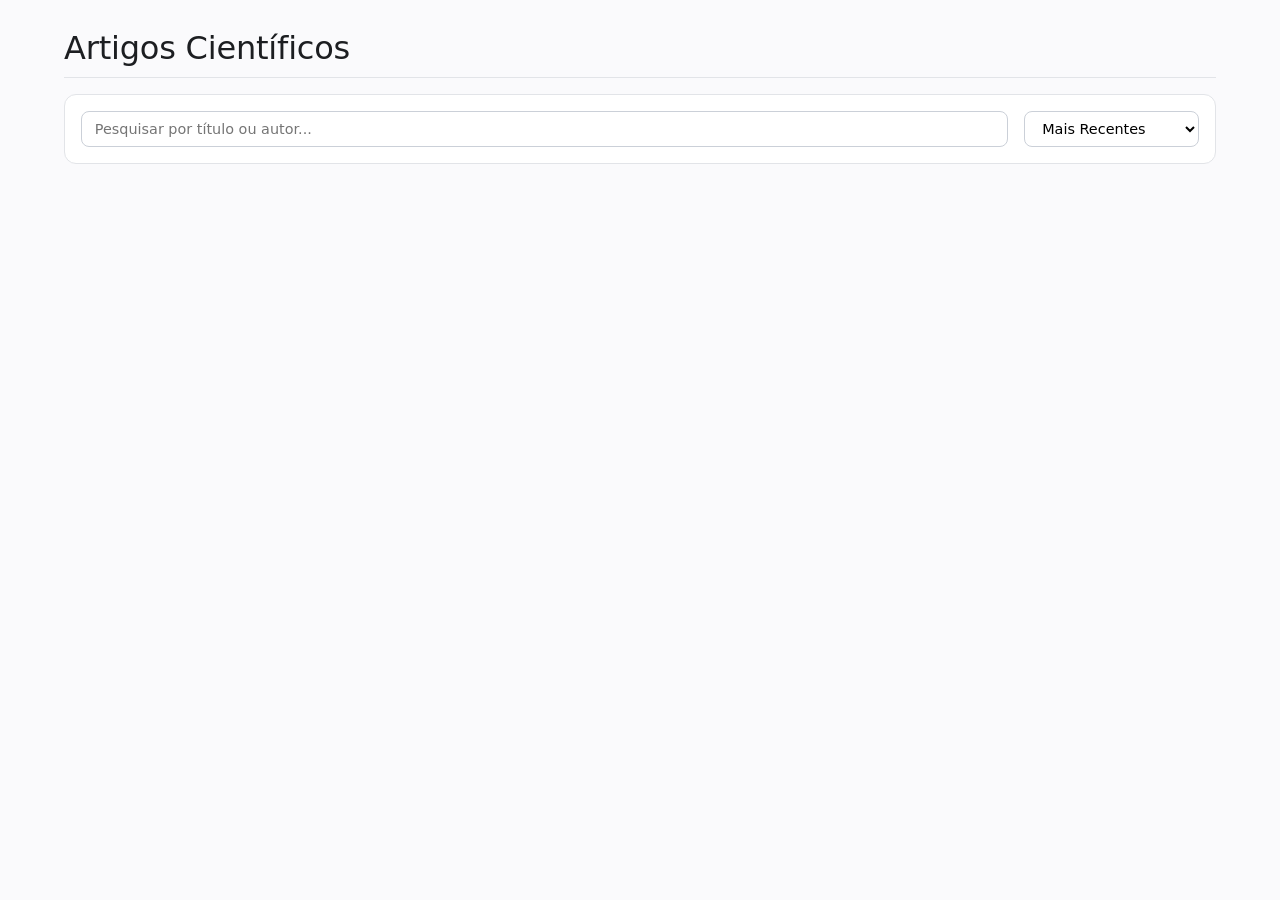
==== index.html @ b330bcac "first commit" ====
<!DOCTYPE html>
<html lang="pt-BR">
<head>
    <meta charset="UTF-8">
    <meta name="viewport" content="width=device-width, initial-scale=1.0">
    <title>Plataforma de Artigos Científicos</title>
    <link rel="stylesheet" href="style.css">
</head>
<body>
    <div id="header-container"></div>
    <main class="container">
        <h1>Artigos Científicos</h1>
        
        <div class="filters">
            <input type="text" id="search-input" placeholder="Pesquisar por título ou autor...">
            <select id="order-select">
                <option value="recent">Mais Recentes</option>
                <option value="likes">Mais Curtidos</option>
                <option value="views">Mais Visualizados</option>
            </select>
        </div>
        
        <div id="articles-list" class="articles-grid"></div>
    </main>
    
    <script type="module" src="script.js"></script>
</body>
</html>
---- style.css ----
/* Reset e base */
* {
    margin: 0;
    padding: 0;
    box-sizing: border-box;
}

body {
    font-family: system-ui, -apple-system, 'Segoe UI', Roboto, 'Helvetica Neue', sans-serif;
    background: #fafafc;
    color: #1c1e21;
    line-height: 1.5;
    font-size: 16px;
}

.container {
    max-width: 1200px;
    margin: 0 auto;
    padding: 1.5rem;
}

/* Cabeçalho */
header {
    background: #ffffff;
    border-bottom: 1px solid #e2e4e8;
    padding: 0.75rem 0;
    position: sticky;
    top: 0;
    z-index: 100;
}

.header-container {
    max-width: 1200px;
    margin: 0 auto;
    padding: 0 1.5rem;
    display: flex;
    justify-content: space-between;
    align-items: center;
    flex-wrap: wrap;
    gap: 1rem;
}

.logo a {
    font-size: 1.6rem;
    font-weight: 500;
    text-decoration: none;
    color: #1c1e21;
    letter-spacing: -0.3px;
}

.logo a:hover {
    color: #2c6bcf;
}

.nav-links {
    display: flex;
    align-items: center;
    gap: 1.2rem;
    flex-wrap: wrap;
}

.nav-links a {
    text-decoration: none;
    color: #2c6bcf;
    font-size: 0.9rem;
}

.nav-links a:hover {
    text-decoration: underline;
}

.user-info {
    display: flex;
    align-items: center;
    gap: 1rem;
    font-size: 0.9rem;
    background: #f0f2f5;
    padding: 0.3rem 0.8rem;
    border-radius: 20px;
}

/* Títulos */
h1, h2, h3, h4 {
    font-weight: 500;
    margin-bottom: 1rem;
    color: #1c1e21;
    letter-spacing: -0.2px;
}

h1 { font-size: 2rem; border-bottom: 1px solid #e2e4e8; padding-bottom: 0.3rem; }
h2 { font-size: 1.6rem; border-bottom: 1px solid #e2e4e8; padding-bottom: 0.2rem; }
h3 { font-size: 1.3rem; }
h4 { font-size: 1.1rem; }

/* Filtros */
.filters {
    display: flex;
    gap: 1rem;
    margin-bottom: 2rem;
    flex-wrap: wrap;
    background: #ffffff;
    padding: 1rem;
    border: 1px solid #e2e4e8;
    border-radius: 12px;
}

.filters input, .filters select {
    padding: 0.5rem 0.8rem;
    border: 1px solid #cbd0d8;
    border-radius: 8px;
    font-family: inherit;
    font-size: 0.9rem;
    background: #ffffff;
}

.filters input {
    flex: 1;
    min-width: 200px;
}

/* Lista de artigos */
.articles-grid {
    display: flex;
    flex-direction: column;
    gap: 1.2rem;
}

.article-card {
    background: #ffffff;
    border: 1px solid #e2e4e8;
    border-radius: 12px;
    padding: 1.2rem 1.5rem;
    transition: background 0.1s ease;
}

.article-card:hover {
    background: #fefefe;
    border-color: #cbd0d8;
}

.article-title {
    font-size: 1.4rem;
    margin-bottom: 0.4rem;
}

.article-title a {
    text-decoration: none;
    color: #2c6bcf;
}

.article-title a:hover {
    text-decoration: underline;
}

.article-meta {
    font-size: 0.8rem;
    color: #5a626e;
    margin-bottom: 0.8rem;
    display: flex;
    gap: 1.2rem;
}

.article-resumo {
    margin-bottom: 1rem;
    color: #2c3e44;
}

.article-stats {
    display: flex;
    gap: 1.5rem;
    font-size: 0.8rem;
    color: #5a626e;
}

/* Botões */
.btn {
    display: inline-block;
    padding: 0.4rem 1rem;
    background: #f0f2f5;
    color: #1c1e21;
    text-decoration: none;
    border: 1px solid #cbd0d8;
    border-radius: 20px;
    cursor: pointer;
    font-family: inherit;
    font-size: 0.85rem;
    transition: background 0.1s;
}

.btn:hover {
    background: #e4e6ea;
}

.btn-success {
    background: #e3f7ec;
    border-color: #b0dec0;
    color: #1e7e34;
}
.btn-danger {
    background: #fee8e8;
    border-color: #f5c6c6;
    color: #b91c1c;
}
.btn-secondary {
    background: #f0f2f5;
    border-color: #cbd0d8;
}
.btn-info {
    background: #e7f0ff;
    border-color: #b8d4ff;
    color: #0b5ed7;
}

/* Formulários */
.form-group {
    margin-bottom: 1.2rem;
}

.form-group label {
    display: block;
    margin-bottom: 0.4rem;
    font-weight: 500;
    font-size: 0.9rem;
}

.form-group input, .form-group textarea, .form-group select {
    width: 100%;
    padding: 0.6rem 0.8rem;
    border: 1px solid #cbd0d8;
    border-radius: 10px;
    font-family: inherit;
    font-size: 0.9rem;
    background: #ffffff;
}

textarea {
    min-height: 120px;
    resize: vertical;
}

.error {
    color: #b91c1c;
    margin-top: 0.5rem;
    font-size: 0.85rem;
}
.success {
    color: #1e7e34;
    margin-top: 0.5rem;
    font-size: 0.85rem;
}

/* Comentários */
.comments-section {
    margin-top: 2rem;
    border-top: 1px solid #e2e4e8;
    padding-top: 1.5rem;
}
.comment {
    border-left: 3px solid #cbd0d8;
    padding: 0.6rem 1rem;
    margin-bottom: 1rem;
    background: #ffffff;
    border-radius: 0 8px 8px 0;
}
.comment-author {
    font-weight: 600;
    margin-bottom: 0.2rem;
    font-size: 0.9rem;
}
.comment-date {
    font-size: 0.7rem;
    color: #5a626e;
    margin-left: 0.8rem;
    font-weight: normal;
}
#new-comment textarea {
    width: 100%;
    margin-bottom: 0.5rem;
}

/* Perfil */
.profile-header {
    display: flex;
    justify-content: space-between;
    align-items: center;
    flex-wrap: wrap;
    gap: 1rem;
    background: #ffffff;
    padding: 1.2rem 1.5rem;
    border: 1px solid #e2e4e8;
    border-radius: 16px;
    margin-bottom: 1.5rem;
}
.stats-grid {
    display: grid;
    grid-template-columns: repeat(auto-fit, minmax(140px, 1fr));
    gap: 1rem;
    margin-top: 1.5rem;
}
.stat-card {
    background: #ffffff;
    border: 1px solid #e2e4e8;
    border-radius: 16px;
    padding: 1rem;
    text-align: center;
}
.stat-value {
    font-size: 1.8rem;
    font-weight: 500;
    color: #2c6bcf;
}
.stat-label {
    color: #5a626e;
    margin-top: 0.2rem;
    font-size: 0.8rem;
}

/* Utilitários */
.like-btn {
    background: none;
    border: none;
    font-size: 1rem;
    cursor: pointer;
    color: #2c6bcf;
    padding: 0 0.2rem;
}
.like-btn:hover {
    text-decoration: underline;
}

/* Cards de dashboard (scroll) */
.scrollable-list {
    max-height: 450px;
    overflow-y: auto;
    padding-right: 0.5rem;
}
.pending-card, .user-card {
    background: #ffffff;
    border: 1px solid #e2e4e8;
    border-radius: 14px;
    padding: 1rem 1.2rem;
    margin-bottom: 1rem;
}
.pending-actions, .user-actions {
    margin-top: 0.8rem;
    display: flex;
    gap: 0.8rem;
    flex-wrap: wrap;
}
.role-select {
    padding: 0.3rem 0.5rem;
    border-radius: 8px;
    border: 1px solid #cbd0d8;
}

/* Modal */
.modal {
    display: none;
    position: fixed;
    z-index: 1000;
    left: 0;
    top: 0;
    width: 100%;
    height: 100%;
    background-color: rgba(0,0,0,0.4);
}
.modal-content {
    background-color: #ffffff;
    margin: 5% auto;
    padding: 1.5rem;
    border: 1px solid #cbd0d8;
    border-radius: 20px;
    width: 90%;
    max-width: 900px;
    max-height: 80%;
    overflow-y: auto;
}
.close {
    float: right;
    font-size: 1.8rem;
    font-weight: bold;
    cursor: pointer;
    color: #5a626e;
}
.close:hover {
    color: #1c1e21;
}
.modal-actions {
    margin-top: 1.5rem;
    display: flex;
    gap: 1rem;
    justify-content: flex-end;
}

/* Páginas de login/registro/recuperar */
.login-box, .register-box, .recover-box {
    background: #ffffff;
    border: 1px solid #e2e4e8;
    border-radius: 24px;
    padding: 2rem;
    max-width: 450px;
    margin: 2rem auto;
}
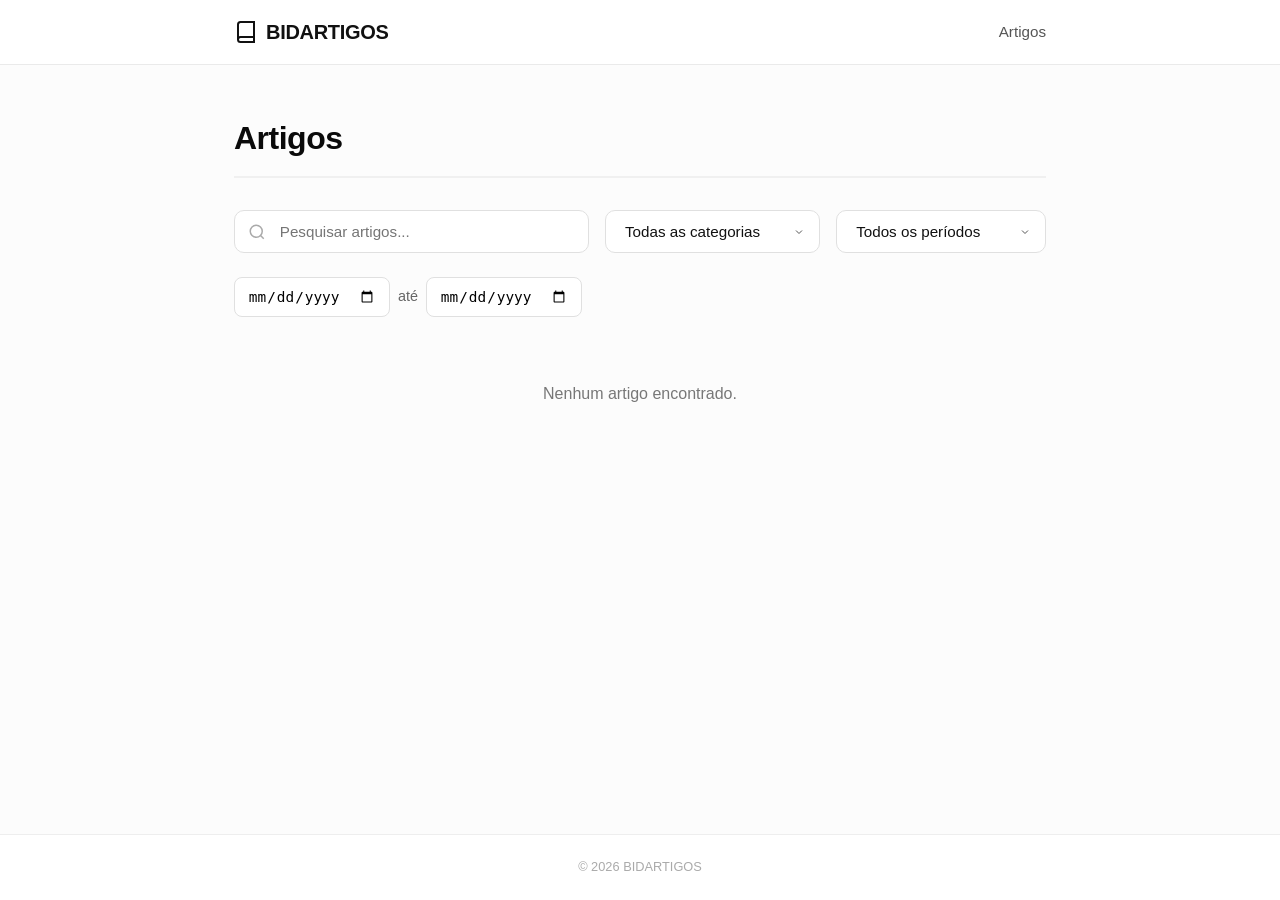
==== commit 4efde001: "First commit of artigos" ====
--- a/index.html
+++ b/index.html
@@ -1,28 +1,70 @@
 <!DOCTYPE html>
 <html lang="pt-BR">
 <head>
-    <meta charset="UTF-8">
-    <meta name="viewport" content="width=device-width, initial-scale=1.0">
-    <title>Plataforma de Artigos Científicos</title>
-    <link rel="stylesheet" href="style.css">
+  <meta charset="UTF-8">
+  <meta name="viewport" content="width=device-width, initial-scale=1.0">
+  <title>BIDARTIGOS</title>
+  <link rel="icon" href="data:image/svg+xml,<svg xmlns='http://www.w3.org/2000/svg' viewBox='0 0 24 24' fill='none' stroke='black' stroke-width='2'><path d='M4 19.5A2.5 2.5 0 0 1 6.5 17H20'/><path d='M6.5 2H20v20H6.5A2.5 2.5 0 0 1 4 19.5v-15A2.5 2.5 0 0 1 6.5 2z'/></svg>">
+  <link rel="stylesheet" href="style.css">
 </head>
 <body>
-    <div id="header-container"></div>
-    <main class="container">
-        <h1>Artigos Científicos</h1>
-        
-        <div class="filters">
-            <input type="text" id="search-input" placeholder="Pesquisar por título ou autor...">
-            <select id="order-select">
-                <option value="recent">Mais Recentes</option>
-                <option value="likes">Mais Curtidos</option>
-                <option value="views">Mais Visualizados</option>
-            </select>
-        </div>
-        
-        <div id="articles-list" class="articles-grid"></div>
-    </main>
-    
-    <script type="module" src="script.js"></script>
+  <header class="site-header">
+    <div class="header-inner">
+      <a href="index.html" class="logo">
+        <svg width="24" height="24" viewBox="0 0 24 24" fill="none" stroke="currentColor" stroke-width="2">
+          <path d="M4 19.5A2.5 2.5 0 0 1 6.5 17H20"/>
+          <path d="M6.5 2H20v20H6.5A2.5 2.5 0 0 1 4 19.5v-15A2.5 2.5 0 0 1 6.5 2z"/>
+        </svg>
+        BIDARTIGOS
+      </a>
+      <nav>
+        <a href="index.html">Artigos</a>
+      </nav>
+    </div>
+  </header>
+
+  <main class="container">
+    <h1 class="page-title">Artigos</h1>
+
+    <div class="search-area">
+      <div class="search-box">
+        <svg class="search-icon" width="18" height="18" viewBox="0 0 24 24" fill="none" stroke="currentColor" stroke-width="2">
+          <circle cx="11" cy="11" r="8"/>
+          <path d="m21 21-4.3-4.3"/>
+        </svg>
+        <input type="text" id="search-input" placeholder="Pesquisar artigos..." autocomplete="off">
+      </div>
+      <select id="category-filter">
+        <option value="">Todas as categorias</option>
+      </select>
+      <select id="period-filter">
+        <option value="">Todos os períodos</option>
+        <option value="7">Últimos 7 dias</option>
+        <option value="30">Últimos 30 dias</option>
+        <option value="90">Últimos 90 dias</option>
+        <option value="365">Este ano</option>
+        <option value="custom">Personalizado...</option>
+      </select>
+    </div>
+    <div id="custom-period" style="display:none; display: flex; gap: 0.5rem; align-items: center; margin-bottom: 1rem;">
+      <input type="date" id="date-from" class="date-input" placeholder="De">
+      <span>até</span>
+      <input type="date" id="date-to" class="date-input" placeholder="Até">
+    </div>
+
+    <div id="articles-list" class="articles-list">
+      <p class="loading">Carregando artigos…</p>
+    </div>
+    <div id="empty-state" class="empty-state" style="display:none;">
+      <p>Nenhum artigo encontrado.</p>
+    </div>
+  </main>
+
+  <footer class="site-footer">
+    <p>© 2026 BIDARTIGOS</p>
+  </footer>
+
+  <script src="config.js"></script>
+  <script src="script.js"></script>
 </body>
 </html>
--- a/style.css
+++ b/style.css
@@ -1,403 +1,305 @@
-/* Reset e base */
-* {
-    margin: 0;
-    padding: 0;
-    box-sizing: border-box;
+/* ===== RESET & BASE ===== */
+*,
+*::before,
+*::after {
+  box-sizing: border-box;
+  margin: 0;
+  padding: 0;
 }
 
 body {
-    font-family: system-ui, -apple-system, 'Segoe UI', Roboto, 'Helvetica Neue', sans-serif;
-    background: #fafafc;
-    color: #1c1e21;
-    line-height: 1.5;
-    font-size: 16px;
-}
-
+  font-family: -apple-system, BlinkMacSystemFont, "Segoe UI", Roboto, Helvetica, Arial, sans-serif;
+  background: #fcfcfc;
+  color: #111;
+  line-height: 1.6;
+  min-height: 100vh;
+  display: flex;
+  flex-direction: column;
+}
+
+/* ===== HEADER ===== */
+.site-header {
+  border-bottom: 1px solid #eaeaea;
+  background: rgba(255,255,255,0.92);
+  backdrop-filter: blur(8px);
+  position: sticky;
+  top: 0;
+  z-index: 10;
+}
+
+.header-inner {
+  max-width: 860px;
+  margin: 0 auto;
+  padding: 1rem 1.5rem;
+  display: flex;
+  justify-content: space-between;
+  align-items: center;
+}
+
+.logo {
+  display: flex;
+  align-items: center;
+  gap: 0.5rem;
+  font-size: 1.25rem;
+  font-weight: 650;
+  text-decoration: none;
+  color: #111;
+  letter-spacing: -0.3px;
+}
+
+.logo svg {
+  color: #111;
+  transition: transform 0.2s;
+}
+
+.logo:hover svg {
+  transform: rotate(-2deg);
+}
+
+nav a {
+  text-decoration: none;
+  color: #555;
+  font-size: 0.95rem;
+  font-weight: 450;
+  transition: color 0.2s;
+}
+
+nav a:hover {
+  color: #000;
+  text-decoration: underline;
+  text-underline-offset: 4px;
+}
+
+/* ===== CONTAINER ===== */
 .container {
-    max-width: 1200px;
-    margin: 0 auto;
-    padding: 1.5rem;
-}
-
-/* Cabeçalho */
-header {
-    background: #ffffff;
-    border-bottom: 1px solid #e2e4e8;
-    padding: 0.75rem 0;
-    position: sticky;
-    top: 0;
-    z-index: 100;
-}
-
-.header-container {
-    max-width: 1200px;
-    margin: 0 auto;
-    padding: 0 1.5rem;
-    display: flex;
-    justify-content: space-between;
-    align-items: center;
-    flex-wrap: wrap;
-    gap: 1rem;
-}
-
-.logo a {
-    font-size: 1.6rem;
-    font-weight: 500;
-    text-decoration: none;
-    color: #1c1e21;
-    letter-spacing: -0.3px;
-}
-
-.logo a:hover {
-    color: #2c6bcf;
-}
-
-.nav-links {
-    display: flex;
-    align-items: center;
-    gap: 1.2rem;
-    flex-wrap: wrap;
-}
-
-.nav-links a {
-    text-decoration: none;
-    color: #2c6bcf;
-    font-size: 0.9rem;
-}
-
-.nav-links a:hover {
-    text-decoration: underline;
-}
-
-.user-info {
-    display: flex;
-    align-items: center;
-    gap: 1rem;
-    font-size: 0.9rem;
-    background: #f0f2f5;
-    padding: 0.3rem 0.8rem;
-    border-radius: 20px;
-}
-
-/* Títulos */
-h1, h2, h3, h4 {
-    font-weight: 500;
-    margin-bottom: 1rem;
-    color: #1c1e21;
-    letter-spacing: -0.2px;
-}
-
-h1 { font-size: 2rem; border-bottom: 1px solid #e2e4e8; padding-bottom: 0.3rem; }
-h2 { font-size: 1.6rem; border-bottom: 1px solid #e2e4e8; padding-bottom: 0.2rem; }
-h3 { font-size: 1.3rem; }
-h4 { font-size: 1.1rem; }
-
-/* Filtros */
-.filters {
-    display: flex;
-    gap: 1rem;
-    margin-bottom: 2rem;
-    flex-wrap: wrap;
-    background: #ffffff;
-    padding: 1rem;
-    border: 1px solid #e2e4e8;
-    border-radius: 12px;
-}
-
-.filters input, .filters select {
-    padding: 0.5rem 0.8rem;
-    border: 1px solid #cbd0d8;
-    border-radius: 8px;
-    font-family: inherit;
-    font-size: 0.9rem;
-    background: #ffffff;
-}
-
-.filters input {
-    flex: 1;
-    min-width: 200px;
-}
-
-/* Lista de artigos */
-.articles-grid {
-    display: flex;
+  max-width: 860px;
+  margin: 0 auto;
+  padding: 3rem 1.5rem 4rem;
+  flex: 1;
+  width: 100%;
+}
+
+.page-title {
+  font-size: 2rem;
+  font-weight: 600;
+  margin-bottom: 2rem;
+  padding-bottom: 0.75rem;
+  border-bottom: 2px solid #f0f0f0;
+  letter-spacing: -0.5px;
+  color: #0a0a0a;
+}
+
+/* ===== ÁREA DE BUSCA E FILTRO ===== */
+.search-area {
+  display: flex;
+  gap: 1rem;
+  margin-bottom: 1.5rem;
+  flex-wrap: wrap;
+}
+
+.search-box {
+  position: relative;
+  flex: 1;
+  min-width: 220px;
+}
+
+.search-box .search-icon {
+  position: absolute;
+  left: 14px;
+  top: 50%;
+  transform: translateY(-50%);
+  color: #aaa;
+  pointer-events: none;
+}
+
+.search-box input {
+  width: 100%;
+  padding: 0.75rem 1.2rem 0.75rem 2.8rem;
+  border: 1px solid #e0e0e0;
+  border-radius: 10px;
+  font-size: 0.95rem;
+  outline: none;
+  transition: all 0.2s ease;
+  background: #fff;
+  color: #111;
+}
+
+.search-box input:focus {
+  border-color: #aaa;
+  box-shadow: 0 0 0 3px rgba(0,0,0,0.04);
+}
+
+#category-filter,
+#period-filter {
+  padding: 0.75rem 2.5rem 0.75rem 1.2rem;
+  border: 1px solid #e0e0e0;
+  border-radius: 10px;
+  font-size: 0.95rem;
+  background: #fff;
+  outline: none;
+  cursor: pointer;
+  min-width: 210px;
+  appearance: none;
+  background-image: url("data:image/svg+xml,%3Csvg xmlns='http://www.w3.org/2000/svg' width='12' height='12' viewBox='0 0 24 24' fill='none' stroke='%23555' stroke-width='2'%3E%3Cpath d='m6 9 6 6 6-6'/%3E%3C/svg%3E");
+  background-repeat: no-repeat;
+  background-position: right 14px center;
+  color: #111;
+  transition: all 0.2s ease;
+}
+
+#category-filter:focus,
+#period-filter:focus {
+  border-color: #aaa;
+  box-shadow: 0 0 0 3px rgba(0,0,0,0.04);
+}
+
+.date-input {
+  padding: 0.6rem 0.8rem;
+  border: 1px solid #e0e0e0;
+  border-radius: 8px;
+  font-size: 0.9rem;
+  background: #fff;
+}
+
+#custom-period span {
+  font-size: 0.9rem;
+  color: #666;
+}
+
+/* ===== LISTA DE ARTIGOS ===== */
+.articles-list {
+  display: flex;
+  flex-direction: column;
+  gap: 0.8rem;
+}
+
+.article-card {
+  display: flex;
+  justify-content: space-between;
+  align-items: flex-start;
+  text-decoration: none;
+  color: #111;
+  padding: 1.2rem 1rem;
+  border-radius: 8px;
+  background: #fff;
+  border: 1px solid #f0f0f0;
+  transition: all 0.2s ease;
+  position: relative;
+}
+
+.article-card:hover {
+  border-color: #d5d5d5;
+  box-shadow: 0 4px 14px rgba(0,0,0,0.04);
+  transform: translateY(-1px);
+}
+
+.article-info {
+  flex: 1;
+  margin-right: 1rem;
+}
+
+.article-info h2 {
+  font-size: 1.2rem;
+  font-weight: 550;
+  margin-bottom: 0.3rem;
+  color: #0a0a0a;
+  letter-spacing: -0.2px;
+  display: flex;
+  align-items: center;
+  gap: 0.5rem;
+}
+
+.article-summary-preview {
+  font-size: 0.9rem;
+  color: #666;
+  line-height: 1.5;
+  margin-top: 0.3rem;
+  display: -webkit-box;
+  -webkit-line-clamp: 2;
+  -webkit-box-orient: vertical;
+  overflow: hidden;
+}
+
+.article-date {
+  font-size: 0.8rem;
+  color: #999;
+  white-space: nowrap;
+  margin-top: 0.3rem;
+  font-weight: 400;
+}
+
+.new-badge {
+  display: inline-block;
+  background: #111;
+  color: #fff;
+  font-size: 0.7rem;
+  font-weight: 600;
+  padding: 0.15rem 0.5rem;
+  border-radius: 4px;
+  letter-spacing: 0.5px;
+  text-transform: uppercase;
+  vertical-align: middle;
+}
+
+.article-tags {
+  display: flex;
+  flex-wrap: wrap;
+  gap: 0.3rem;
+  margin-top: 0.4rem;
+}
+
+.tag-badge {
+  display: inline-block;
+  background: #f0f0f0;
+  color: #555;
+  font-size: 0.7rem;
+  padding: 0.15rem 0.5rem;
+  border-radius: 4px;
+  text-transform: lowercase;
+}
+
+/* ===== ESTADOS ===== */
+.loading {
+  color: #888;
+  font-style: italic;
+  padding: 2rem;
+  text-align: center;
+}
+
+.empty-state {
+  color: #777;
+  text-align: center;
+  padding: 3rem 0;
+  font-size: 1rem;
+}
+
+.site-footer {
+  border-top: 1px solid #eee;
+  text-align: center;
+  padding: 1.4rem;
+  font-size: 0.8rem;
+  color: #aaa;
+  margin-top: auto;
+  background: #fff;
+}
+
+@media (max-width: 600px) {
+  .header-inner {
     flex-direction: column;
-    gap: 1.2rem;
-}
-
-.article-card {
-    background: #ffffff;
-    border: 1px solid #e2e4e8;
-    border-radius: 12px;
-    padding: 1.2rem 1.5rem;
-    transition: background 0.1s ease;
-}
-
-.article-card:hover {
-    background: #fefefe;
-    border-color: #cbd0d8;
-}
-
-.article-title {
-    font-size: 1.4rem;
-    margin-bottom: 0.4rem;
-}
-
-.article-title a {
-    text-decoration: none;
-    color: #2c6bcf;
-}
-
-.article-title a:hover {
-    text-decoration: underline;
-}
-
-.article-meta {
-    font-size: 0.8rem;
-    color: #5a626e;
-    margin-bottom: 0.8rem;
-    display: flex;
-    gap: 1.2rem;
-}
-
-.article-resumo {
-    margin-bottom: 1rem;
-    color: #2c3e44;
-}
-
-.article-stats {
-    display: flex;
-    gap: 1.5rem;
-    font-size: 0.8rem;
-    color: #5a626e;
-}
-
-/* Botões */
-.btn {
-    display: inline-block;
-    padding: 0.4rem 1rem;
-    background: #f0f2f5;
-    color: #1c1e21;
-    text-decoration: none;
-    border: 1px solid #cbd0d8;
-    border-radius: 20px;
-    cursor: pointer;
-    font-family: inherit;
-    font-size: 0.85rem;
-    transition: background 0.1s;
-}
-
-.btn:hover {
-    background: #e4e6ea;
-}
-
-.btn-success {
-    background: #e3f7ec;
-    border-color: #b0dec0;
-    color: #1e7e34;
-}
-.btn-danger {
-    background: #fee8e8;
-    border-color: #f5c6c6;
-    color: #b91c1c;
-}
-.btn-secondary {
-    background: #f0f2f5;
-    border-color: #cbd0d8;
-}
-.btn-info {
-    background: #e7f0ff;
-    border-color: #b8d4ff;
-    color: #0b5ed7;
-}
-
-/* Formulários */
-.form-group {
-    margin-bottom: 1.2rem;
-}
-
-.form-group label {
-    display: block;
-    margin-bottom: 0.4rem;
-    font-weight: 500;
-    font-size: 0.9rem;
-}
-
-.form-group input, .form-group textarea, .form-group select {
-    width: 100%;
-    padding: 0.6rem 0.8rem;
-    border: 1px solid #cbd0d8;
-    border-radius: 10px;
-    font-family: inherit;
-    font-size: 0.9rem;
-    background: #ffffff;
-}
-
-textarea {
-    min-height: 120px;
-    resize: vertical;
-}
-
-.error {
-    color: #b91c1c;
-    margin-top: 0.5rem;
-    font-size: 0.85rem;
-}
-.success {
-    color: #1e7e34;
-    margin-top: 0.5rem;
-    font-size: 0.85rem;
-}
-
-/* Comentários */
-.comments-section {
-    margin-top: 2rem;
-    border-top: 1px solid #e2e4e8;
-    padding-top: 1.5rem;
-}
-.comment {
-    border-left: 3px solid #cbd0d8;
-    padding: 0.6rem 1rem;
-    margin-bottom: 1rem;
-    background: #ffffff;
-    border-radius: 0 8px 8px 0;
-}
-.comment-author {
-    font-weight: 600;
-    margin-bottom: 0.2rem;
-    font-size: 0.9rem;
-}
-.comment-date {
-    font-size: 0.7rem;
-    color: #5a626e;
-    margin-left: 0.8rem;
-    font-weight: normal;
-}
-#new-comment textarea {
-    width: 100%;
-    margin-bottom: 0.5rem;
-}
-
-/* Perfil */
-.profile-header {
-    display: flex;
-    justify-content: space-between;
-    align-items: center;
-    flex-wrap: wrap;
-    gap: 1rem;
-    background: #ffffff;
-    padding: 1.2rem 1.5rem;
-    border: 1px solid #e2e4e8;
-    border-radius: 16px;
-    margin-bottom: 1.5rem;
-}
-.stats-grid {
-    display: grid;
-    grid-template-columns: repeat(auto-fit, minmax(140px, 1fr));
-    gap: 1rem;
-    margin-top: 1.5rem;
-}
-.stat-card {
-    background: #ffffff;
-    border: 1px solid #e2e4e8;
-    border-radius: 16px;
-    padding: 1rem;
+    gap: 0.5rem;
     text-align: center;
-}
-.stat-value {
-    font-size: 1.8rem;
-    font-weight: 500;
-    color: #2c6bcf;
-}
-.stat-label {
-    color: #5a626e;
-    margin-top: 0.2rem;
-    font-size: 0.8rem;
-}
-
-/* Utilitários */
-.like-btn {
-    background: none;
-    border: none;
-    font-size: 1rem;
-    cursor: pointer;
-    color: #2c6bcf;
-    padding: 0 0.2rem;
-}
-.like-btn:hover {
-    text-decoration: underline;
-}
-
-/* Cards de dashboard (scroll) */
-.scrollable-list {
-    max-height: 450px;
-    overflow-y: auto;
-    padding-right: 0.5rem;
-}
-.pending-card, .user-card {
-    background: #ffffff;
-    border: 1px solid #e2e4e8;
-    border-radius: 14px;
-    padding: 1rem 1.2rem;
-    margin-bottom: 1rem;
-}
-.pending-actions, .user-actions {
-    margin-top: 0.8rem;
-    display: flex;
-    gap: 0.8rem;
-    flex-wrap: wrap;
-}
-.role-select {
-    padding: 0.3rem 0.5rem;
-    border-radius: 8px;
-    border: 1px solid #cbd0d8;
-}
-
-/* Modal */
-.modal {
-    display: none;
-    position: fixed;
-    z-index: 1000;
-    left: 0;
-    top: 0;
-    width: 100%;
-    height: 100%;
-    background-color: rgba(0,0,0,0.4);
-}
-.modal-content {
-    background-color: #ffffff;
-    margin: 5% auto;
-    padding: 1.5rem;
-    border: 1px solid #cbd0d8;
-    border-radius: 20px;
-    width: 90%;
-    max-width: 900px;
-    max-height: 80%;
-    overflow-y: auto;
-}
-.close {
-    float: right;
-    font-size: 1.8rem;
-    font-weight: bold;
-    cursor: pointer;
-    color: #5a626e;
-}
-.close:hover {
-    color: #1c1e21;
-}
-.modal-actions {
-    margin-top: 1.5rem;
-    display: flex;
-    gap: 1rem;
-    justify-content: flex-end;
-}
-
-/* Páginas de login/registro/recuperar */
-.login-box, .register-box, .recover-box {
-    background: #ffffff;
-    border: 1px solid #e2e4e8;
-    border-radius: 24px;
-    padding: 2rem;
-    max-width: 450px;
-    margin: 2rem auto;
+  }
+  .container {
+    padding: 2rem 1rem;
+  }
+  .search-area {
+    flex-direction: column;
+  }
+  .article-card {
+    flex-direction: column;
+  }
+  .article-date {
+    margin-top: 0.6rem;
+    align-self: flex-start;
+  }
 }
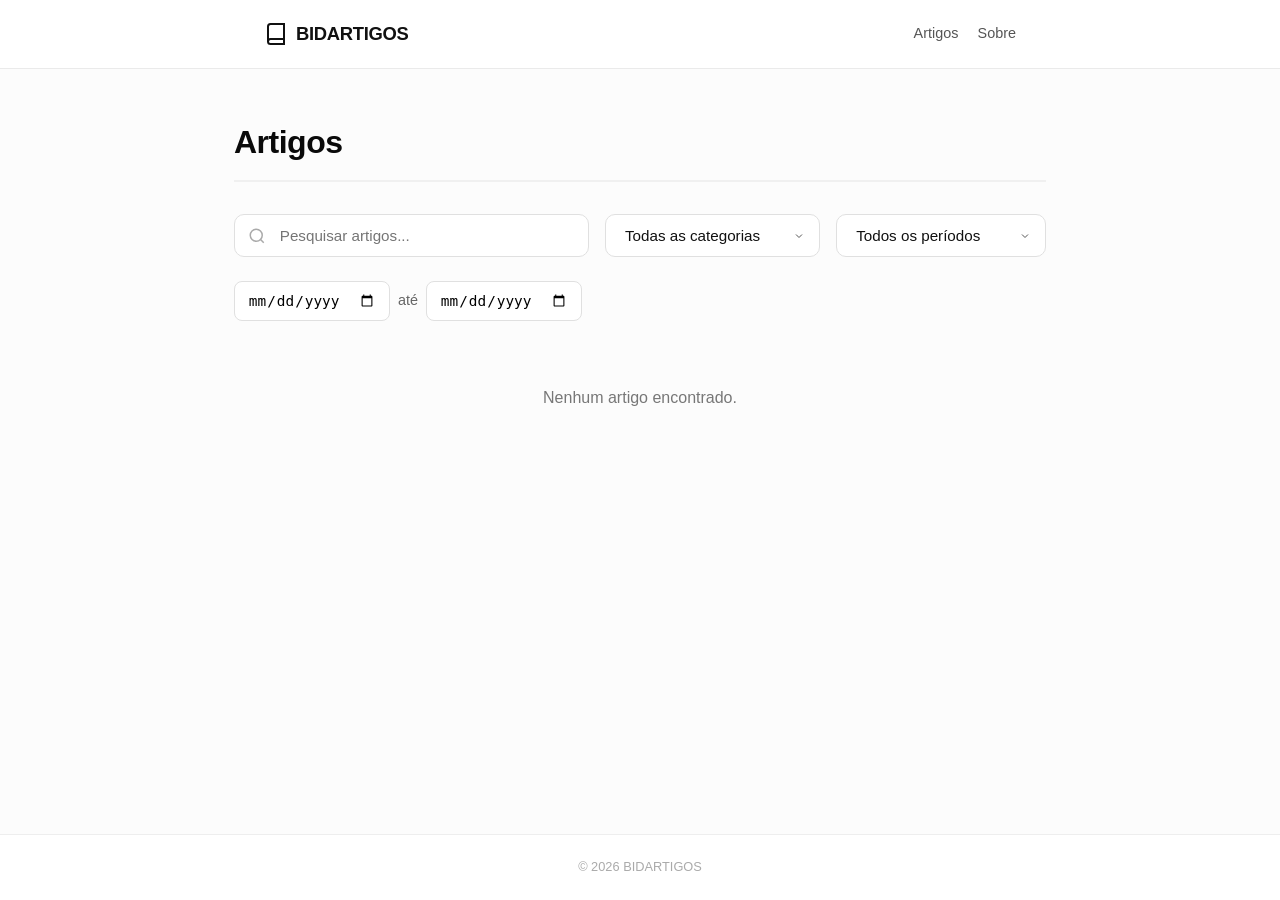
==== commit 0289a0fa: "put images" ====
--- a/index.html
+++ b/index.html
@@ -10,7 +10,7 @@
 <body>
   <header class="site-header">
     <div class="header-inner">
-      <a href="index.html" class="logo">
+      <a href="" class="logo">
         <svg width="24" height="24" viewBox="0 0 24 24" fill="none" stroke="currentColor" stroke-width="2">
           <path d="M4 19.5A2.5 2.5 0 0 1 6.5 17H20"/>
           <path d="M6.5 2H20v20H6.5A2.5 2.5 0 0 1 4 19.5v-15A2.5 2.5 0 0 1 6.5 2z"/>
@@ -18,7 +18,8 @@
         BIDARTIGOS
       </a>
       <nav>
-        <a href="index.html">Artigos</a>
+        <a href="">Artigos</a>
+        <a href="sobre/">Sobre</a>
       </nav>
     </div>
   </header>
@@ -43,7 +44,7 @@
         <option value="30">Últimos 30 dias</option>
         <option value="90">Últimos 90 dias</option>
         <option value="365">Este ano</option>
-        <option value="custom">Personalizado...</option>
+
       </select>
     </div>
     <div id="custom-period" style="display:none; display: flex; gap: 0.5rem; align-items: center; margin-bottom: 1rem;">
--- a/style.css
+++ b/style.css
@@ -302,4 +302,116 @@
     margin-top: 0.6rem;
     align-self: flex-start;
   }
-}+}
+
+/* ===== HEADER ===== */
+.site-header {
+  border-bottom: 1px solid #eaeaea;
+  background: #fff;
+  position: sticky;
+  top: 0;
+  z-index: 20;
+}
+
+.header-inner {
+  max-width: 800px;
+  margin: 0 auto;
+  padding: 1rem 1.5rem;
+  display: flex;
+  justify-content: space-between;
+  align-items: center;
+  gap: 1rem;
+  flex-wrap: wrap;
+}
+
+.logo {
+  display: flex;
+  align-items: center;
+  gap: 0.5rem;
+  font-family: -apple-system, BlinkMacSystemFont, "Segoe UI", Roboto, sans-serif;
+  font-size: 1.15rem;
+  font-weight: 650;
+  text-decoration: none;
+  color: #111;
+}
+
+nav {
+  display: flex;
+  gap: 1.2rem;
+  align-items: center;
+}
+
+nav a {
+  font-family: -apple-system, BlinkMacSystemFont, "Segoe UI", Roboto, sans-serif;
+  text-decoration: none;
+  color: #555;
+  font-size: 0.9rem;
+  padding: 0.4rem 0;
+  transition: color 0.15s;
+}
+
+nav a:hover {
+  color: #000;
+  text-decoration: underline;
+}
+
+/* Link ativo (opcional, se quiser destacar a página atual) */
+nav a.active {
+  color: #111;
+  font-weight: 500;
+  border-bottom: 2px solid #111;
+}
+
+/* Responsivo */
+@media (max-width: 600px) {
+  .header-inner {
+    padding: 0.8rem 1rem;
+    flex-direction: column;
+    gap: 0.5rem;
+  }
+  nav {
+    gap: 1rem;
+  }
+}
+
+.article-card {
+  display: flex;
+  gap: 1.5rem;
+  align-items: flex-start;
+  text-decoration: none;
+  border-bottom: 1px solid #eee;
+  padding-bottom: 1.5rem;
+  margin-bottom: 1.5rem;
+}
+
+.article-cover-wrapper {
+  flex-shrink: 0;
+  width: 100px;
+  height: 100px;
+}
+
+.article-cover {
+  width: 100%;
+  height: 100%;
+  object-fit: cover;
+  border-radius: 12px;
+  background: #f5f5f5;
+}
+
+.article-info {
+  flex: 1;
+}
+
+/* Responsivo: em telas pequenas a capa fica acima */
+@media (max-width: 600px) {
+  .article-card {
+    flex-direction: column;
+    gap: 0.8rem;
+  }
+  .article-cover-wrapper {
+    width: 100%;
+    height: auto;
+    aspect-ratio: 16 / 9;
+  }
+}
+
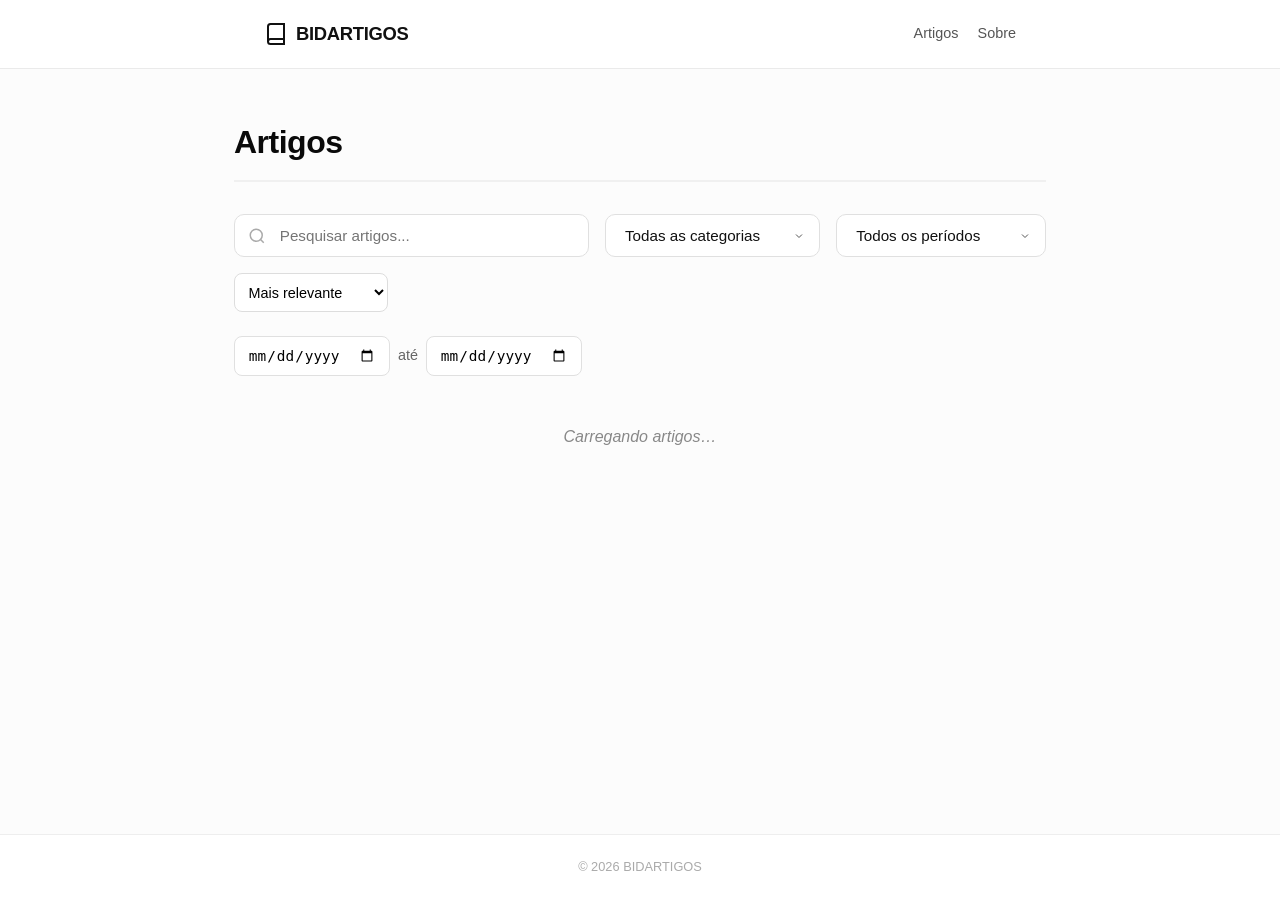
==== commit 180385f9: "commit with slug" ====
--- a/index.html
+++ b/index.html
@@ -46,6 +46,13 @@
         <option value="365">Este ano</option>
 
       </select>
+
+      <select id="sort-by" class="sort-select">
+        <option value="relevance">Mais relevante</option>
+        <option value="recent">Mais recentes</option>
+        <option value="views">Mais visualizados</option>
+        <option value="likes">Mais curtidos</option>
+      </select>
     </div>
     <div id="custom-period" style="display:none; display: flex; gap: 0.5rem; align-items: center; margin-bottom: 1rem;">
       <input type="date" id="date-from" class="date-input" placeholder="De">
--- a/style.css
+++ b/style.css
@@ -415,3 +415,76 @@
   }
 }
 
+.article-author,
+.article-metrics span {
+  display: inline-flex;
+  align-items: center;
+  gap: 0.3rem;
+}
+.article-metrics {
+  display: flex;
+  gap: 1rem;
+  margin: 0.3rem 0;
+  color: #444;
+}
+
+/* Badge de tendência (🔥 Em alta) */
+.trending-badge {
+  display: inline-block;
+  background: #fff0e0;
+  color: #c45100;
+  font-size: 0.7rem;
+  font-weight: 600;
+  padding: 0.15rem 0.6rem;
+  border-radius: 20px;
+  margin-left: 0.5rem;
+  text-transform: uppercase;
+  letter-spacing: 0.3px;
+  border: 1px solid #ffd6a5;
+  vertical-align: middle;
+}
+/* Paginação */
+.pagination {
+  display: flex;
+  justify-content: center;
+  gap: 0.5rem;
+  margin: 2rem 0;
+}
+.page-btn {
+  background: #fff;
+  border: 1px solid #ddd;
+  padding: 0.4rem 0.8rem;
+  border-radius: 6px;
+  cursor: pointer;
+  font-size: 0.9rem;
+  transition: all 0.2s;
+}
+.page-btn.active {
+  background: #111;
+  color: #fff;
+  border-color: #111;
+}
+.page-btn:hover {
+  background: #f0f0f0;
+}
+/* Seletor de ordenação */
+.sort-select {
+  padding: 0.6rem;
+  border: 1px solid #ddd;
+  border-radius: 8px;
+  background: #fff;
+  font-size: 0.9rem;
+  cursor: pointer;
+}
+/* Destaque dos termos buscados */
+mark {
+  background: #fff3b0;
+  color: #111;
+  padding: 0 0.2rem;
+  border-radius: 3px;
+  display: inline-block; /* evita quebras de linha indesejadas */
+}
+body.dark-mode mark {
+  background: #5a4a1a;
+  color: #ffd966;
+}
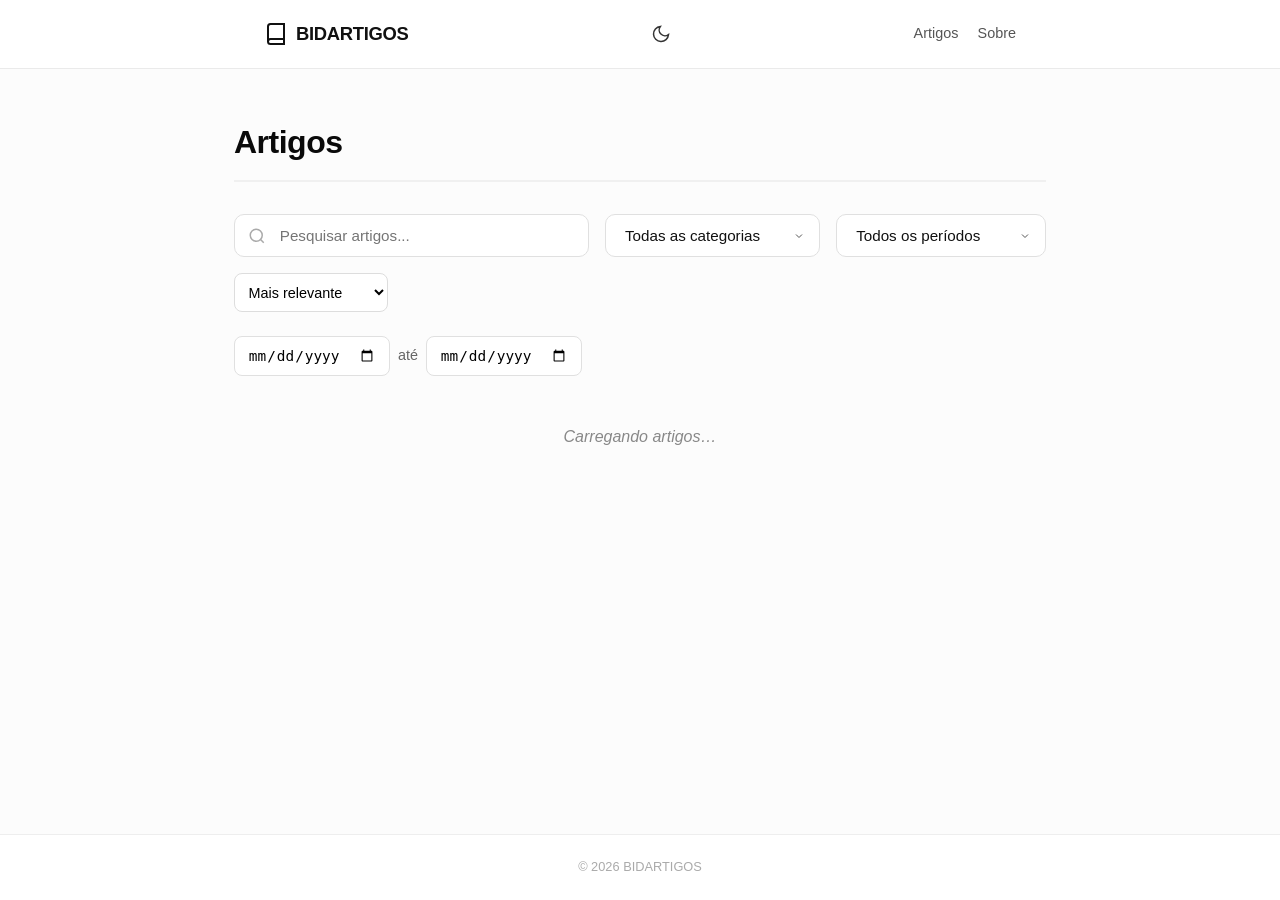
==== commit 1db15550: "commit with a better dark mode" ====
--- a/index.html
+++ b/index.html
@@ -6,6 +6,7 @@
   <title>BIDARTIGOS</title>
   <link rel="icon" href="data:image/svg+xml,<svg xmlns='http://www.w3.org/2000/svg' viewBox='0 0 24 24' fill='none' stroke='black' stroke-width='2'><path d='M4 19.5A2.5 2.5 0 0 1 6.5 17H20'/><path d='M6.5 2H20v20H6.5A2.5 2.5 0 0 1 4 19.5v-15A2.5 2.5 0 0 1 6.5 2z'/></svg>">
   <link rel="stylesheet" href="style.css">
+  <link rel="stylesheet" href="global-dark-mode.css">
 </head>
 <body>
   <header class="site-header">
@@ -17,6 +18,11 @@
         </svg>
         BIDARTIGOS
       </a>
+      <button id="dark-mode-toggle" class="dark-mode-toggle" aria-label="Modo escuro">
+        <svg width="20" height="20" viewBox="0 0 24 24" fill="none" stroke="currentColor" stroke-width="2">
+          <path d="M21 12.79A9 9 0 1 1 11.21 3 7 7 0 0 0 21 12.79z"/>
+        </svg>
+      </button>
       <nav>
         <a href="">Artigos</a>
         <a href="sobre/">Sobre</a>
--- a/style.css
+++ b/style.css
@@ -487,4 +487,22 @@
 body.dark-mode mark {
   background: #5a4a1a;
   color: #ffd966;
+}
+
+.dark-mode-toggle {
+  background: none;
+  border: none;
+  cursor: pointer;
+  display: inline-flex;
+  align-items: center;
+  justify-content: center;
+  padding: 0.4rem;
+  border-radius: 50%;
+  transition: background 0.2s;
+}
+.dark-mode-toggle:hover {
+  background: rgba(0,0,0,0.05);
+}
+body.dark-mode .dark-mode-toggle:hover {
+  background: rgba(255,255,255,0.1);
 }
--- a/global-dark-mode.css
+++ b/global-dark-mode.css
@@ -0,0 +1,361 @@
+/* ==============================================
+   MODO ESCURO GLOBAL – BIDARTIGOS
+   (home, artigo, perfil, sobre, admin)
+   ============================================== */
+
+/* Transição global */
+body {
+  transition: background-color 0.3s ease, color 0.2s ease;
+}
+
+body.dark-mode {
+  background: #0a0c10;
+  color: #eaeef2;
+}
+
+/* ---------- HEADER & FOOTER ---------- */
+body.dark-mode .site-header,
+body.dark-mode .site-footer {
+  background: #111418;
+  border-color: #2a2f36;
+}
+
+body.dark-mode .logo,
+body.dark-mode .site-footer p {
+  color: #e0e4e8;
+}
+
+body.dark-mode nav a {
+  color: #9ca3af;
+}
+
+body.dark-mode nav a:hover {
+  color: #ffffff;
+  text-decoration-color: #5f7f9e;
+}
+
+/* Botão de alternância de modo escuro no header */
+body.dark-mode .dark-mode-toggle {
+  background: #1e2a36;
+  border-color: #3f5568;
+}
+
+body.dark-mode .dark-mode-toggle svg {
+  stroke: #ccddee;
+}
+
+body.dark-mode .dark-mode-toggle:hover {
+  background: #2c4050;
+  border-color: #85b0df;
+}
+
+/* ---------- CONTAINER PRINCIPAL ---------- */
+body.dark-mode .container,
+body.dark-mode .article-container,
+body.dark-mode .profile-container {
+  background: transparent;
+}
+
+/* ---------- TÍTULOS ---------- */
+body.dark-mode .page-title,
+body.dark-mode .article-title,
+body.dark-mode .profile-name {
+  color: #ffffff;
+  text-shadow: 0 1px 2px rgba(0,0,0,0.2);
+}
+
+/* ---------- ÁREA DE BUSCA E FILTROS (home) ---------- */
+body.dark-mode .search-box input,
+body.dark-mode select,
+body.dark-mode .filter-input,
+body.dark-mode .date-input {
+  background: #1e2a36;
+  border-color: #3f5568;
+  color: #e0e4e8;
+}
+
+body.dark-mode .search-box input:focus,
+body.dark-mode select:focus,
+body.dark-mode .filter-input:focus,
+body.dark-mode .date-input:focus {
+  border-color: #85b0df;
+  outline: none;
+}
+
+body.dark-mode .search-icon {
+  stroke: #ccddee;
+}
+
+body.dark-mode select {
+  background-image: url("data:image/svg+xml,%3Csvg xmlns='http://www.w3.org/2000/svg' width='12' height='12' viewBox='0 0 24 24' fill='none' stroke='%23ccddee' stroke-width='2'%3E%3Cpath d='m6 9 6 6 6-6'/%3E%3C/svg%3E");
+}
+
+body.dark-mode #custom-period span {
+  color: #9aa2b0;
+}
+
+/* ---------- CARDS DE ARTIGOS (home) ---------- */
+body.dark-mode .article-card {
+  background: #12161c;
+  border-color: #2a2f36;
+  transition: all 0.2s ease;
+}
+
+body.dark-mode .article-card:hover {
+  border-color: #4a627a;
+  box-shadow: 0 8px 20px rgba(0,0,0,0.3);
+  transform: translateY(-2px);
+}
+
+body.dark-mode .article-card h2 {
+  color: #e2e8f0;
+}
+
+body.dark-mode .article-summary-preview,
+body.dark-mode .article-date {
+  color: #95a5b8;
+}
+
+/* ---------- METADADOS DO AUTOR (home) ---------- */
+body.dark-mode .article-author {
+  color: #9aa2b0;
+}
+
+body.dark-mode .article-metrics {
+  color: #9aa2b0;
+}
+
+body.dark-mode .article-metrics svg {
+  stroke: #ccddee;
+}
+
+/* ---------- TAGS (home) ---------- */
+body.dark-mode .tag-badge {
+  background: #1e2a36;
+  color: #bfd9f0;
+  border-color: #2c3e4e;
+}
+
+/* ---------- PAGINAÇÃO ---------- */
+body.dark-mode .pagination {
+  border-top-color: #2a2f36;
+}
+
+body.dark-mode .page-btn {
+  background: #1e2a36;
+  border-color: #3f5568;
+  color: #ccddee;
+}
+
+body.dark-mode .page-btn.active {
+  background: #85b0df;
+  color: #0a0c10;
+  border-color: #85b0df;
+}
+
+body.dark-mode .page-btn:hover {
+  background: #2c4050;
+  border-color: #85b0df;
+}
+
+/* ---------- BADGES (novo, trending, etc.) ---------- */
+body.dark-mode .new-badge {
+  background: #2a3a4e;
+  color: #cbd5e1;
+}
+
+body.dark-mode .trending-badge,
+body.dark-mode .trending-badge-article {
+  background: #3a2a1e;
+  color: #ffbd7f;
+  border-color: #b45f1b;
+  box-shadow: 0 0 4px #ffaa66;
+}
+
+/* ---------- PERFIL DO AUTOR (se aplicável) ---------- */
+body.dark-mode .profile-card {
+  background: #12161c;
+  border-color: #2a2f36;
+}
+
+body.dark-mode .avatar {
+  box-shadow: 0 0 0 2px #1e2a3a;
+}
+
+body.dark-mode .profile-bio {
+  color: #e2e8f0;
+}
+
+body.dark-mode .profile-meta a {
+  color: #9aa2b0;
+}
+
+body.dark-mode .profile-meta a:hover {
+  color: #ffffff;
+}
+
+body.dark-mode .articles-grid .article-cover {
+  background: #1e2a36;
+}
+
+body.dark-mode .no-articles {
+  color: #9aa2b0;
+}
+
+/* ---------- VERIFICADO ---------- */
+body.dark-mode .verified-badge-small {
+  background: linear-gradient(135deg, #2c3e50, #1e2f3e);
+  color: #9ac4de;
+  box-shadow: 0 0 2px #6c9ecf;
+}
+
+/* ---------- BADGES DE PRODUTIVIDADE ---------- */
+body.dark-mode .productivity-badge.productive {
+  background: linear-gradient(135deg, #3a2e22, #2a2018);
+  color: #ffbc6e;
+  border-color: #b45f2b;
+}
+
+body.dark-mode .productivity-badge.ultra-productive {
+  background: linear-gradient(135deg, #4a3520, #3e2a18);
+  color: #ffbc6e;
+  border-color: #d97a2b;
+  box-shadow: 0 0 8px rgba(255, 140, 0, 0.3);
+}
+
+/* ---------- MARCAÇÃO DE TEXTO (mark) ---------- */
+body.dark-mode mark {
+  background: #4a3a1a;
+  color: #ffdd99;
+  border-radius: 4px;
+  padding: 0 0.1rem;
+}
+
+/* ---------- IMPRESSÃO (não afeta o modo escuro) ---------- */
+@media print {
+  body.dark-mode {
+    background: white;
+    color: black;
+  }
+  body.dark-mode * {
+    color: black !important;
+    background: white !important;
+    border-color: #ccc !important;
+  }
+}
+
+/* ==============================================
+   ESTILOS EXTRAS PARA CONTROLES DA HOME
+   ============================================== */
+
+/* Área de período customizado */
+body.dark-mode #custom-period {
+  background: transparent;
+}
+
+body.dark-mode .date-input {
+  background: #1e2a36;
+  border-color: #3f5568;
+  color: #e0e4e8;
+}
+
+body.dark-mode .date-input:focus {
+  border-color: #85b0df;
+}
+
+/* Botões de ordenação e selects (já incluso, mas reforçando) */
+body.dark-mode select {
+  background-color: #1e2a36;
+  color: #e0e4e8;
+  border-color: #3f5568;
+}
+
+body.dark-mode select option {
+  background-color: #1e2a36;
+  color: #e0e4e8;
+}
+
+/* Paginação (já incluso, mas garantir) */
+body.dark-mode .page-btn {
+  background: #1e2a36;
+  border-color: #3f5568;
+  color: #ccddee;
+}
+
+body.dark-mode .page-btn.active {
+  background: #85b0df;
+  color: #0a0c10;
+}
+
+body.dark-mode .page-btn:hover {
+  background: #2c4050;
+}
+
+/* Botão de alternância do modo escuro (quando estiver no header) */
+.dark-mode-toggle {
+  background: transparent;
+  border: none;
+  cursor: pointer;
+  padding: 0.3rem;
+  display: inline-flex;
+  align-items: center;
+  justify-content: center;
+  border-radius: 40px;
+  transition: all 0.2s;
+}
+
+.dark-mode-toggle svg {
+  stroke: #333;
+  stroke-width: 1.8;
+  width: 20px;
+  height: 20px;
+  transition: stroke 0.2s;
+}
+
+body.dark-mode .dark-mode-toggle svg {
+  stroke: #ccddee;
+}
+
+.dark-mode-toggle:hover {
+  background: #f0f0f0;
+}
+
+body.dark-mode .dark-mode-toggle:hover {
+  background: #2c4050;
+}
+
+/* ===== ESTILO PARA SELECTS (list boxes) NO MODO ESCURO ===== */
+
+body.dark-mode select,
+body.dark-mode .search-area select,
+body.dark-mode #category-filter,
+body.dark-mode #period-filter,
+body.dark-mode #sort-by {
+  background-color: #1e2a36 !important;
+  color: #e0e4e8 !important;
+  border-color: #3f5568 !important;
+  /* Remove a seta padrão do navegador */
+  appearance: none;
+  -webkit-appearance: none;
+  -moz-appearance: none;
+  /* Adiciona a seta personalizada (apenas uma) */
+  background-image: url("data:image/svg+xml,%3Csvg xmlns='http://www.w3.org/2000/svg' width='12' height='12' viewBox='0 0 24 24' fill='none' stroke='%23ccddee' stroke-width='2'%3E%3Cpath d='m6 9 6 6 6-6'/%3E%3C/svg%3E");
+  background-repeat: no-repeat;
+  background-position: right 0.8rem center;
+  background-size: 12px;
+  padding-right: 2rem !important; /* espaço para a seta */
+}
+
+body.dark-mode select option {
+  background-color: #1e2a36 !important;
+  color: #e0e4e8 !important;
+}
+
+body.dark-mode select:focus {
+  border-color: #85b0df !important;
+  outline: none;
+}
+
+body.dark-mode #dark-mode-toggle svg {
+  stroke: #ffffff !important;
+}
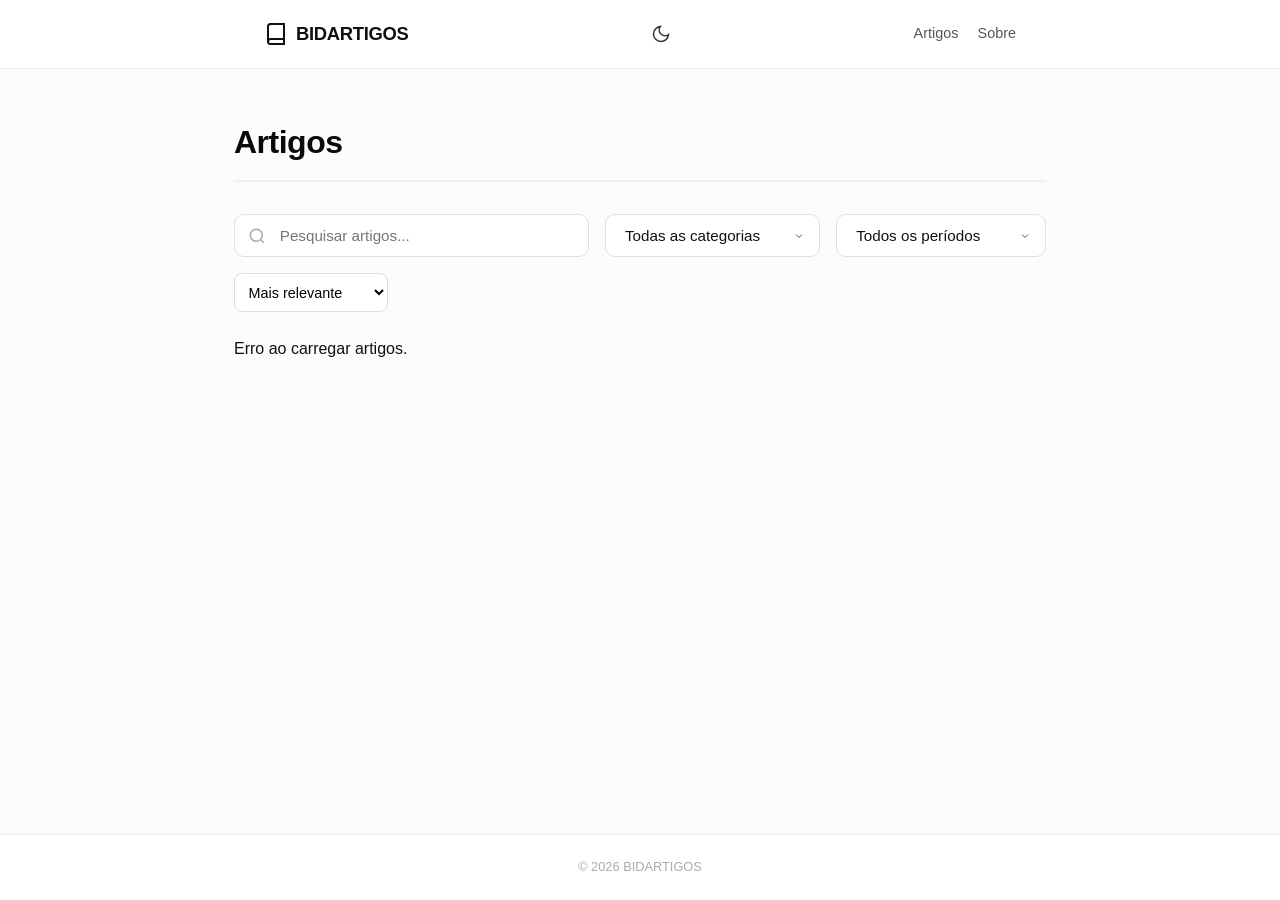
==== commit a0c10616: "Ajustar o site" ====
--- a/index.html
+++ b/index.html
@@ -50,20 +50,13 @@
         <option value="30">Últimos 30 dias</option>
         <option value="90">Últimos 90 dias</option>
         <option value="365">Este ano</option>
-
       </select>
-
       <select id="sort-by" class="sort-select">
         <option value="relevance">Mais relevante</option>
         <option value="recent">Mais recentes</option>
         <option value="views">Mais visualizados</option>
         <option value="likes">Mais curtidos</option>
       </select>
-    </div>
-    <div id="custom-period" style="display:none; display: flex; gap: 0.5rem; align-items: center; margin-bottom: 1rem;">
-      <input type="date" id="date-from" class="date-input" placeholder="De">
-      <span>até</span>
-      <input type="date" id="date-to" class="date-input" placeholder="Até">
     </div>
 
     <div id="articles-list" class="articles-list">
--- a/style.css
+++ b/style.css
@@ -505,4 +505,5 @@
 }
 body.dark-mode .dark-mode-toggle:hover {
   background: rgba(255,255,255,0.1);
-}+}
+
--- a/global-dark-mode.css
+++ b/global-dark-mode.css
@@ -356,6 +356,77 @@
   outline: none;
 }
 
-body.dark-mode #dark-mode-toggle svg {
-  stroke: #ffffff !important;
-}+/* ===== MODO ESCURO – AJUSTES MOBILE ===== */
+@media (max-width: 600px) {
+  body.dark-mode .search-area select,
+  body.dark-mode .search-box input,
+  body.dark-mode .date-input,
+  body.dark-mode .filter-input {
+    background: #1e2a36 !important;
+    color: #e0e4e8 !important;
+    border-color: #3f5568 !important;
+  }
+  
+  body.dark-mode .article-card {
+    background: #12161c !important;
+    border-color: #2a2f36 !important;
+  }
+  
+  body.dark-mode .article-card h2,
+  body.dark-mode .article-card .article-date,
+  body.dark-mode .article-card .article-summary-preview {
+    color: #e2e8f0 !important;
+  }
+  
+  body.dark-mode .pagination .page-btn {
+    background: #1e2a36 !important;
+    border-color: #3f5568 !important;
+    color: #ccddee !important;
+  }
+  
+  body.dark-mode .share-buttons {
+    background: rgba(17, 22, 29, 0.95) !important;
+    backdrop-filter: blur(12px);
+  }
+  
+  body.dark-mode .share-buttons button,
+  body.dark-mode .share-buttons a {
+    background: transparent !important;
+    color: #ccddee !important;
+  }
+  
+  /* Ajuste para o índice (sumário) no mobile */
+  body.dark-mode .article-index {
+    background: #11161d !important;
+    border-bottom-color: #2c3540 !important;
+  }
+  
+  body.dark-mode .index-toggle {
+    color: #ccddee !important;
+  }
+  
+  body.dark-mode .index-content a {
+    color: #b8c7dd !important;
+  }
+}
+
+body.dark-mode .link-card {
+  background: #1e2a36;
+  border-color: #3f5568;
+}
+body.dark-mode .email-link {
+  color: #ffaa88;
+}
+body.dark-mode .button-form {
+  background: #1e2a36;
+  color: #e0e4e8;
+  border-color: #3f5568;
+}
+body.dark-mode .help-text {
+  color: #9aa2b0;
+}
+body.dark-mode .final-message {
+  border-top-color: #2a2f36;
+  color: #ccddee;
+}
+
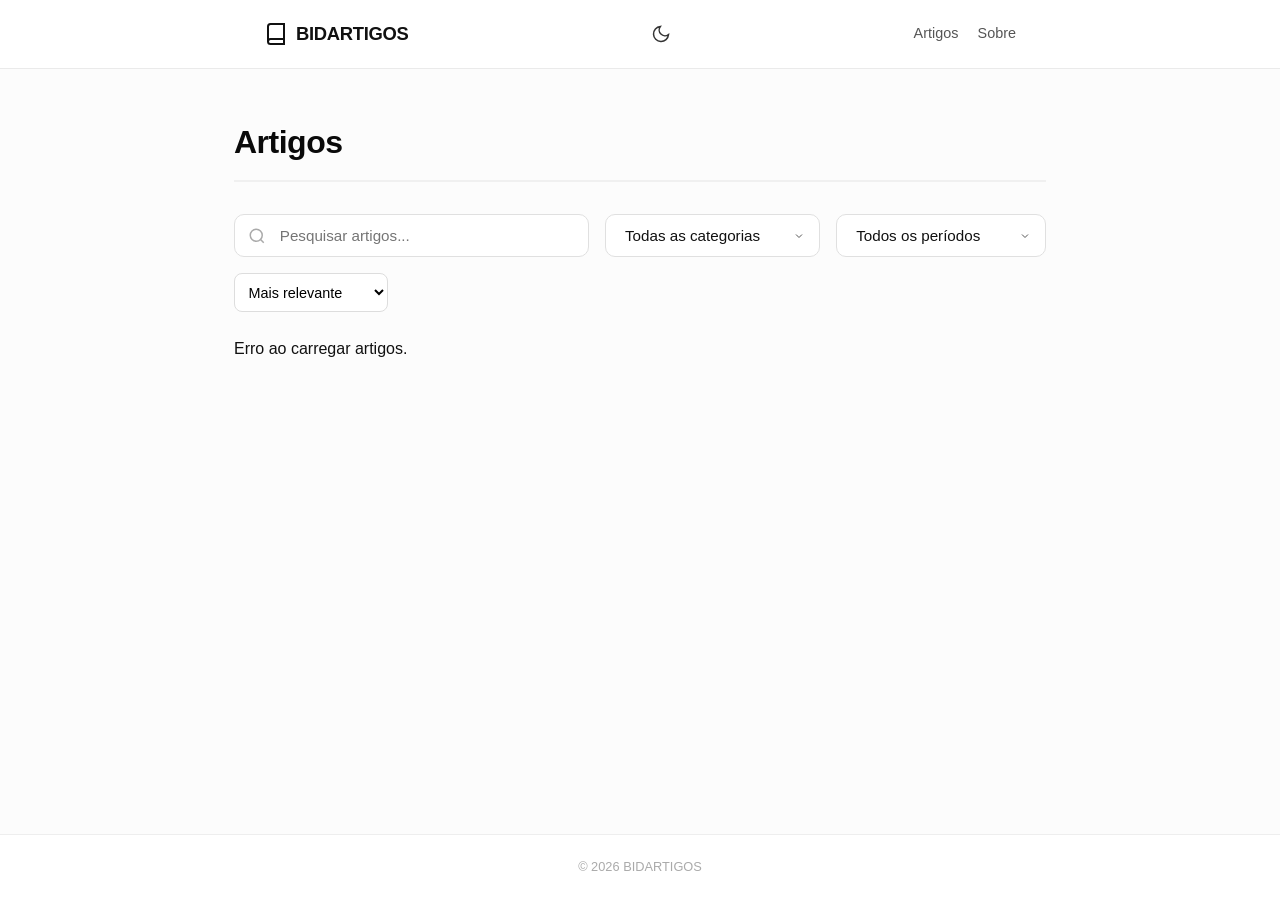
==== commit 2cae5b23: "put adsense" ====
--- a/index.html
+++ b/index.html
@@ -7,6 +7,17 @@
   <link rel="icon" href="data:image/svg+xml,<svg xmlns='http://www.w3.org/2000/svg' viewBox='0 0 24 24' fill='none' stroke='black' stroke-width='2'><path d='M4 19.5A2.5 2.5 0 0 1 6.5 17H20'/><path d='M6.5 2H20v20H6.5A2.5 2.5 0 0 1 4 19.5v-15A2.5 2.5 0 0 1 6.5 2z'/></svg>">
   <link rel="stylesheet" href="style.css">
   <link rel="stylesheet" href="global-dark-mode.css">
+  <!-- Google tag (gtag.js) -->
+  <script async src="https://www.googletagmanager.com/gtag/js?id=G-VQHEXNMFW5"></script>
+  <script>
+    window.dataLayer = window.dataLayer || [];
+    function gtag(){dataLayer.push(arguments);}
+    gtag('js', new Date());
+
+    gtag('config', 'G-VQHEXNMFW5');
+  </script>
+  <script async src="https://pagead2.googlesyndication.com/pagead/js/adsbygoogle.js?client=ca-pub-8061535180990391"
+     crossorigin="anonymous"></script>
 </head>
 <body>
   <header class="site-header">
--- a/global-dark-mode.css
+++ b/global-dark-mode.css
@@ -430,3 +430,240 @@
   color: #ccddee;
 }
 
+/* Grid de imagens lado a lado (para artigos) */
+.image-grid {
+  display: grid;
+  grid-template-columns: repeat(auto-fit, minmax(200px, 1fr));
+  gap: 1rem;
+  margin: 1.5rem 0;
+}
+.image-grid img {
+  width: 100%;
+  height: auto;
+  border-radius: 12px;
+  object-fit: cover;
+  aspect-ratio: 4 / 3;
+  background: #f5f5f5;
+  transition: transform 0.2s ease;
+}
+.image-grid img:hover {
+  transform: scale(1.02);
+}
+@media (max-width: 640px) {
+  .image-grid {
+    grid-template-columns: 1fr;
+  }
+}
+/* Limita a largura do conteúdo do artigo */
+.article-container,
+.article-content,
+#article-content {
+  max-width: 860px;
+  margin: 0 auto;
+  padding: 0 1.5rem;
+}
+
+/* Para telas menores, ocupar 100% */
+@media (max-width: 900px) {
+  .article-container,
+  .article-content,
+  #article-content {
+    max-width: 100%;
+    padding: 0 1rem;
+  }
+}
+
+/* ==============================================
+   MELHORIAS VISUAIS: TABELAS E VÍDEOS
+   (adicione ao final do style.css ou global-dark-mode.css)
+   ============================================== */
+
+/* ----- TABELAS RESPONSIVAS ----- */
+.article-body table {
+  display: block;
+  width: 100%;
+  overflow-x: auto;
+  -webkit-overflow-scrolling: touch;
+  margin: 1.8rem 0;
+  border-collapse: collapse;
+  font-size: 0.9rem;
+  font-family: -apple-system, BlinkMacSystemFont, "Segoe UI", Roboto, sans-serif;
+  box-shadow: 0 1px 3px rgba(0,0,0,0.03);
+}
+
+/* Bordas e espaçamento interno */
+.article-body table th,
+.article-body table td {
+  border: 1px solid #e2e8f0;
+  padding: 10px 14px;
+  text-align: left;
+  vertical-align: top;
+}
+
+/* Cabeçalho */
+.article-body table th {
+  background: #f8fafc;
+  font-weight: 600;
+  color: #1e293b;
+  border-bottom-width: 2px;
+}
+
+/* Linha zebrada (opcional, descomente se quiser) */
+/* .article-body table tr:nth-child(even) td {
+  background-color: #fafafa;
+} */
+
+/* Modo escuro para tabelas */
+body.dark-mode .article-body table th {
+  background: #1e2a36;
+  color: #e2e8f0;
+  border-color: #3f5568;
+}
+body.dark-mode .article-body table td {
+  border-color: #3f5568;
+  color: #cbd5e1;
+}
+/* body.dark-mode .article-body table tr:nth-child(even) td {
+  background-color: #11161d;
+} */
+
+/* ----- VÍDEOS RESPONSIVOS (tag <video> e iframes) ----- */
+.article-body video,
+.article-body iframe[src*="youtube"],
+.article-body iframe[src*="vimeo"] {
+  max-width: 100%;
+  height: auto;
+  border-radius: 20px;
+  display: block;
+  margin: 1.8rem auto;
+  box-shadow: 0 8px 20px rgba(0, 0, 0, 0.08);
+  background: #000;
+}
+
+/* Para vídeos do YouTube (garante aspect ratio 16:9) */
+.article-body iframe[src*="youtube"] {
+  aspect-ratio: 16 / 9;
+  width: 100%;
+}
+
+/* ----- FIGURAS COM LEGENDA (caso use <figure><figcaption>) ----- */
+.article-body figure {
+  margin: 1.8rem 0;
+  text-align: center;
+}
+.article-body figcaption {
+  font-size: 0.85rem;
+  color: #4b5563;
+  margin-top: 0.6rem;
+  font-style: italic;
+  font-family: -apple-system, BlinkMacSystemFont, "Segoe UI", Roboto, sans-serif;
+}
+body.dark-mode .article-body figcaption {
+  color: #9ca3af;
+}
+
+/* ----- LIGHTBOX (melhoria no fundo) ----- */
+#lightbox {
+  background: rgba(0, 0, 0, 0.94) !important;
+  backdrop-filter: blur(6px);
+}
+#lightbox img {
+  border-radius: 16px;
+  box-shadow: 0 0 40px rgba(0,0,0,0.3);
+}
+
+/* ----- AJUSTES MÓVEIS (tabelas e vídeos) ----- */
+@media (max-width: 640px) {
+  .article-body table th,
+  .article-body table td {
+    padding: 6px 10px;
+    font-size: 0.8rem;
+  }
+  .article-body video,
+  .article-body iframe[src*="youtube"] {
+    border-radius: 14px;
+  }
+}
+
+/* ==============================================
+   PLYR.IO – DESIGN PREMIUM (borda, sombra, glow)
+   ============================================== */
+
+/* Container principal do player */
+.plyr {
+  border-radius: 24px !important;
+  overflow: hidden;
+  transition: all 0.3s cubic-bezier(0.2, 0.9, 0.4, 1.1);
+  box-shadow: 0 12px 28px rgba(0, 0, 0, 0.15);
+}
+
+/* Borda sutil (com gradiente animado) */
+.plyr {
+  border: 2px solid transparent;
+  background-clip: padding-box;
+  background-image: linear-gradient(white, white), 
+                    linear-gradient(135deg, #0D8F81, #2c9e8f, #6ab0a5);
+  background-origin: border-box;
+  background-clip: padding-box, border-box;
+}
+
+/* Modo escuro – borda com cores mais vibrantes */
+body.dark-mode .plyr {
+  background-image: linear-gradient(#111418, #111418), 
+                    linear-gradient(135deg, #00144d, #4a9eff, #0D8F81);
+}
+
+/* Efeito hover: sobe um pouco + glow */
+.plyr:hover {
+  transform: translateY(-4px);
+  box-shadow: 0 20px 35px -8px rgba(0, 0, 0, 0.25), 0 0 0 2px rgba(13, 143, 129, 0.3);
+}
+
+/* Barra de controles – gradiente escuro suave */
+.plyr__controls {
+  background: linear-gradient(to top, rgba(0,0,0,0.85) 0%, rgba(0,0,0,0.4) 100%);
+  border-radius: 0 0 24px 24px;
+}
+
+/* Botão de play central (overlay) */
+.plyr__control--overlaid {
+  background: rgba(13, 143, 129, 0.9) !important;
+  backdrop-filter: blur(4px);
+  transition: transform 0.2s, background 0.2s;
+}
+.plyr__control--overlaid:hover {
+  background: #0D8F81 !important;
+  transform: scale(1.05);
+}
+
+/* Indicador de progresso */
+.plyr__progress--played,
+.plyr__volume--played {
+  background: #0D8F81 !important;
+}
+
+/* Tempo e texto dos botões */
+.plyr__time {
+  color: #eee;
+  font-weight: 500;
+}
+
+/* Menu de configurações (velocidade, qualidade) */
+.plyr__menu__container {
+  background: #1e2a36;
+  border-radius: 16px;
+  backdrop-filter: blur(8px);
+  border: 1px solid rgba(255,255,255,0.1);
+}
+.plyr__menu__container .plyr__control--forward,
+.plyr__menu__container .plyr__control--back {
+  color: #e0e4e8;
+}
+
+/* Modo escuro (reforço) */
+body.dark-mode .plyr {
+  box-shadow: 0 12px 28px rgba(0, 0, 0, 0.4), 0 0 0 1px rgba(13, 143, 129, 0.2);
+}
+body.dark-mode .plyr:hover {
+  box-shadow: 0 20px 35px -8px rgba(0, 0, 0, 0.5), 0 0 0 2px rgba(13, 143, 129, 0.5);
+}
